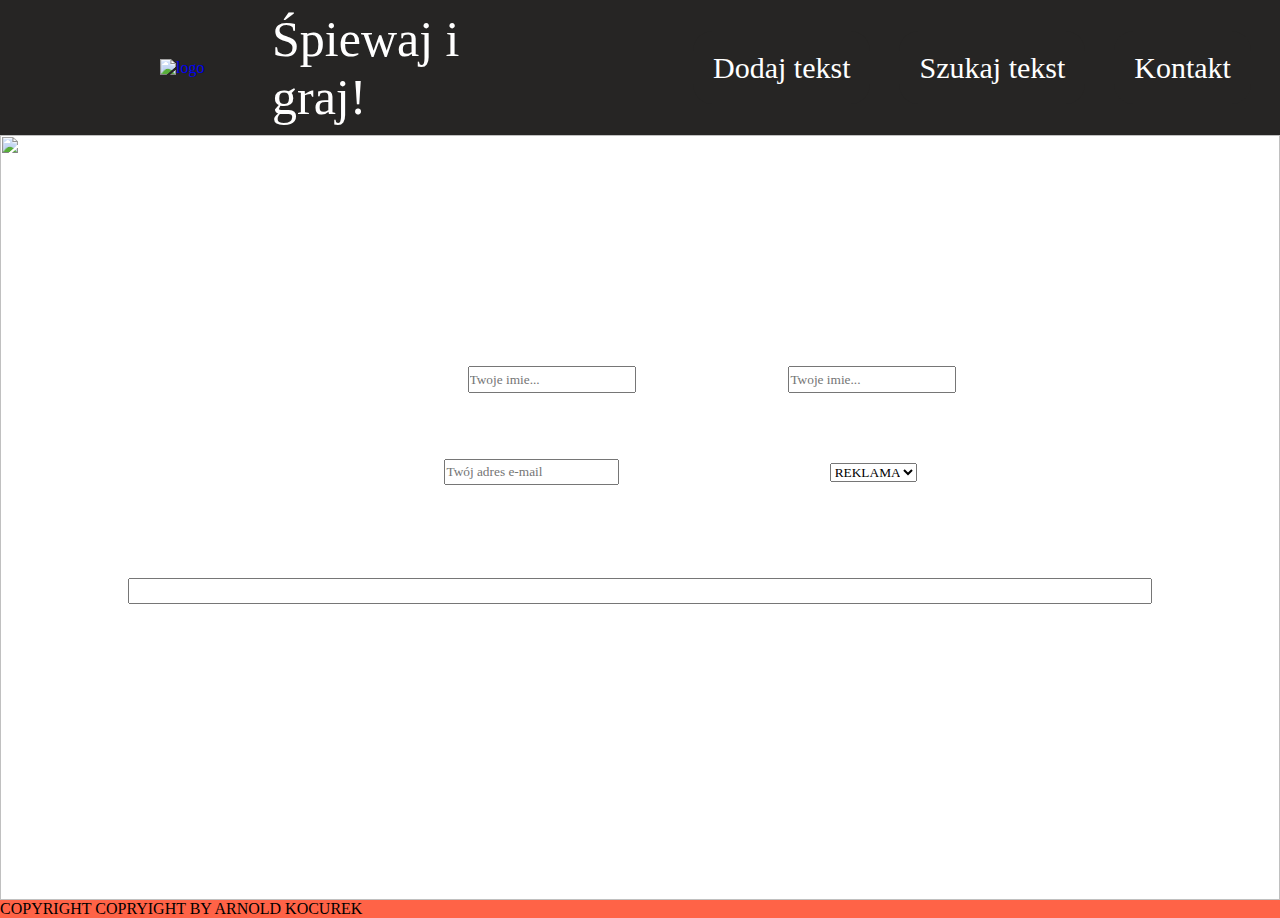
==== kontakt.html @ e13a36d9 "create contact" ====
<!DOCTYPE html>
<html lang="pl">
  <head>
    <meta charset="UTF-8" />
    <meta name="viewport" content="width=device-width, initial-scale=1.0" />
    <meta http-equiv="X-UA-Compatible" content="ie=edge" />
    <link rel="stylesheet" href="style.css" />
    <link rel="icon" href="grafika/logo.png" type="image/x-icon" />
    <title>Śpiewaj i Graj!</title>
  </head>

  <body>
    <header>
      <a href="index.html" id="div_logo"
        ><img id="logo" src="grafika/logo.png" alt="logo"
      /></a>
      <a id="napis_logo" href="index.html">Śpiewaj i graj!</a>
      <nav>
        <ul>
          <li><a href="dodaj_tekst.html">Dodaj tekst</a></li>
          <li><a href="szukaj_tekst.html">Szukaj tekst</a></li>
          <li><a href="kontakt.html">Kontakt</a></li>
        </ul>
      </nav>
    </header>

    <img id="tlo" src="grafika/tlo.jpg" />

    <div id="formularz_kontaktowy">
      <h1>FORMULARZ KONTAKTOWY</h1>
      <br /><br />
      <form action="kontakt.html">
        <div id="kontakt-imie-nazwisko">
          <div id="kontakt-imie">
            <label for="imie">Imię: </label>
            <input
              type="text"
              id="imie"
              name="imie"
              placeholder="Twoje imie..."
            />
          </div>
          <div id="kontakt-nazwisko">
            <label for="imie">Nazwisko: </label>
            <input
              type="text"
              id="imie"
              name="imie"
              placeholder="Twoje imie..."
            />
          </div>
        </div>
        <br />
        <div id="kontakt-mail-temat">
          <div id="kontakt-mail">
            <label for="mail">E-mail: </label>
            <input
              type="text"
              id="mail"
              name="mail"
              placeholder="Twój adres e-mail"
            />
          </div>
          <div id="kontakt-temat">
            <label for="temat">Temat: </label>
            <select name="temat" id="temat">
              <option value="reklama">REKLAMA</option>
              <option value="wspolpraca">WSPÓŁPRACA</option>
              <option value="wspolpraca">BŁĄD W SERWISIE</option>
              <option value="wspolpraca">NARUSZENIE ZASAD</option>
              <option value="wspolpraca">INNE</option>
            </select>
          </div>
        </div>
        </br>
            <div id="kontakt-tresc">

            <input type="text" id="kontakt-tresc-tresc">
        </div>
        
      </form>
    </div>

    <footer>COPYRIGHT COPRYIGHT BY ARNOLD KOCUREK</footer>
  </body>
</html>
---- style.css ----
@font-face {
  font-family: Redhat;
  src: url(RedHatDisplay-Bold.ttf);
}

* {
  padding: 0%;
  margin: 0%;
  box-sizing: border-box;
  font-family: redhat;
}

header {
  display: flex;
  background-color: #262524;
  height: 15vh;
}

#logo {
  float: left;
  margin-left: 10em;
  margin-top: 2%;
  margin-bottom: 2%;
  flex-basis: 20%;
  width: 7em;
}

nav {
  display: flex;
  flex-basis: 80%;
  width: 80%;
  justify-content: center;
  align-items: baseline;
  align-content: space-between;
  align-items: center;
  padding-left: 10%;
}

ul {
  display: flex;
  list-style-type: none;
  justify-content: space-evenly;
  width: 100%;
}

li a {
  color: white;
  text-decoration: none;
  align-items: center;
  font-family: redhat;
  font-size: 30px;
  border: 20px solid #262524;
  border-radius: 20px;
}

#napis_logo {
  display: flex;
  justify-content: center;
  color: white;
  font-family: Redhat;
  font-size: 50px;
  width: 30%;
  text-decoration: none;
  align-items: center;
}

#div_logo {
  display: flex;
  align-items: center;
  justify-content: space-between;
}

li a:hover {
  border: 20px solid #4d02ad;
  border-radius: 20px;
  background-color: #4d02ad;
}

@keyframes przyciemnianie {
  0% {
    filter: brightness(100%);
  }

  100% {
    filter: brightness(30%);
  }
}

#tlo {
  width: 100%;

  animation-name: przyciemnianie;
  animation-duration: 2s;
  animation-fill-mode: forwards;
  height: 85vh;
}

#powitanie {
  position: absolute;

  left: 0;
  z-index: 20;
  text-align: center;
  margin-left: 10%;
  margin-right: 10%;
  width: 80%;
  top: 30%;
}

#powitanie h1 {
  font-size: 5em;
  color: white;
  animation-name: witaj;
  animation-duration: 3s;
  animation-fill-mode: forwards;
}

#powitanie h4 {
  font-size: 2em;
  color: white;
  animation-name: witaj2;
  animation-duration: 3s;
  animation-fill-mode: forwards;
}

@keyframes witaj {
  0% {
    filter: opacity(0%);
    margin-top: 10%;
  }

  40% {
    filter: opacity(0%);
    margin-top: 10%;
  }

  100% {
    filter: opacity(100%);
    margin-top: 2%;
  }
}

@keyframes witaj2 {
  0% {
    filter: opacity(0%);
    margin-top: 0%;
  }

  40% {
    filter: opacity(0%);
    margin-top: 0%;
  }

  100% {
    filter: opacity(100%);
    margin-top: 2%;
  }
}

footer {
  position: absolute;
  top: 100%;
  background-color: tomato;
  width: 100%;
}

#formularz_kontaktowy {
  position: absolute;

  left: 0;
  z-index: 20;
  text-align: center;
  margin-left: 0%;
  margin-right: 0%;
  width: 100%;
  top: 30%;
}

#formularz_kontaktowy h1 {
  color: white;
  font-size: 3em;
}

#formularz_kontaktowy form {
  color: white;
  font-size: 2em;
}

#formularz_kontaktowy div {
  display: flex;
  justify-content: space-evenly;
  align-items: center;
}
#kontakt-imie {
  margin-left: 30%;
}
#kontakt-nazwisko {
  margin-right: 30%;
}
#kontakt-mail {
  margin-left: 20%;
  width: 20%;
}
#kontakt-temat {
  margin-right: 20%;
  width: 15%;
}

#formularz_kontaktowy input {
  display: flex;
  color: black;
  height: 2em;
}
#formularz_kontaktowy label {
  margin-right: 0.5em;
}
#mail {
  width: 100%;
}
#temat option {
  font-family: Arial;
}
#temat {
  width: 100%;
}
#kontakt-tresc {
  height: 10vh;
}
#kontakt-tresc-tresc {
  width: 80%;
}
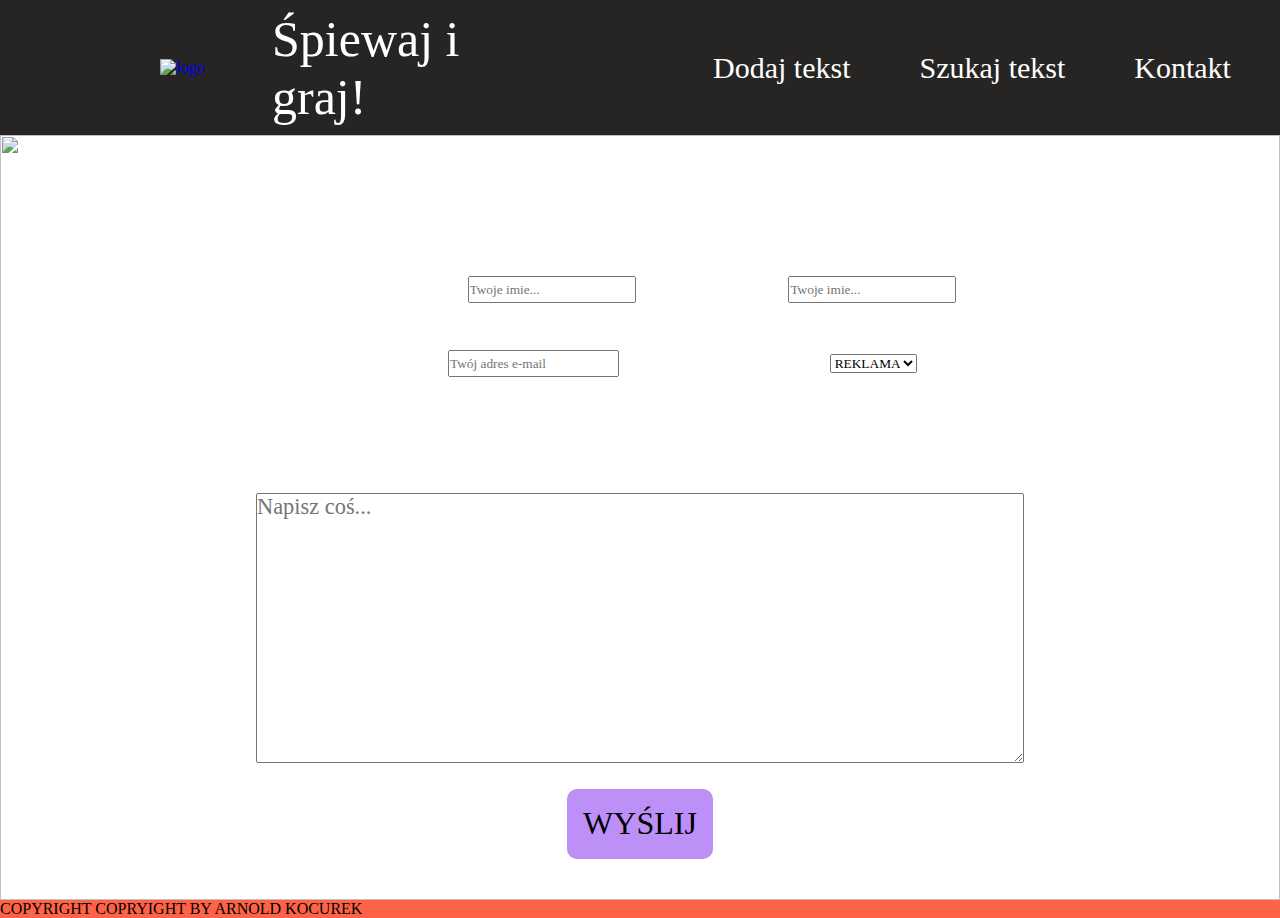
==== commit c5c65810: "created contact us" ====
--- a/kontakt.html
+++ b/kontakt.html
@@ -53,7 +53,7 @@
         <br />
         <div id="kontakt-mail-temat">
           <div id="kontakt-mail">
-            <label for="mail">E-mail: </label>
+            <label for="mail">Mail: </label>
             <input
               type="text"
               id="mail"
@@ -73,12 +73,16 @@
           </div>
         </div>
         </br>
+        <p>TREŚĆ</p>
+        <br>
             <div id="kontakt-tresc">
-
-            <input type="text" id="kontakt-tresc-tresc">
+              
+            <textarea type="text" id="kontakt-tresc-tresc" placeholder="Napisz coś..."></textarea>
         </div>
-        
-      </form>
+        <div>
+          <input type="submit" value="WYŚLIJ" id="kontakt-wyslij">
+        </div>
+        </form>
     </div>
 
     <footer>COPYRIGHT COPRYIGHT BY ARNOLD KOCUREK</footer>
--- a/style.css
+++ b/style.css
@@ -71,7 +71,7 @@
 }
 
 li a:hover {
-  border: 20px solid #4d02ad;
+  border: 20px solid #  ;
   border-radius: 20px;
   background-color: #4d02ad;
 }
@@ -173,7 +173,7 @@
   margin-left: 0%;
   margin-right: 0%;
   width: 100%;
-  top: 30%;
+  top: 20%;
 }
 
 #formularz_kontaktowy h1 {
@@ -223,9 +223,29 @@
 #temat {
   width: 100%;
 }
-#kontakt-tresc {
-  height: 10vh;
+#kontakt-tresc textarea{
+  height: 30vh;
 }
 #kontakt-tresc-tresc {
-  width: 80%;
-}
+  width: 60%;
+  font-size: 0.7em;
+}
+#kontakt-wyslij {
+display: flex;
+justify-content: center;
+  background-color: #bd90f8;
+  color: white;
+  border: none;
+  padding: 0.5em;
+  border-radius: 10px;
+  cursor: pointer;
+  margin-top: 2%;
+  font-size: 1em;
+  padding-bottom: 1.7em;
+  align-items: baseline;
+}
+
+#kontakt-wyslij:hover {
+  background-color: #4d02ad;
+  color: white;
+}